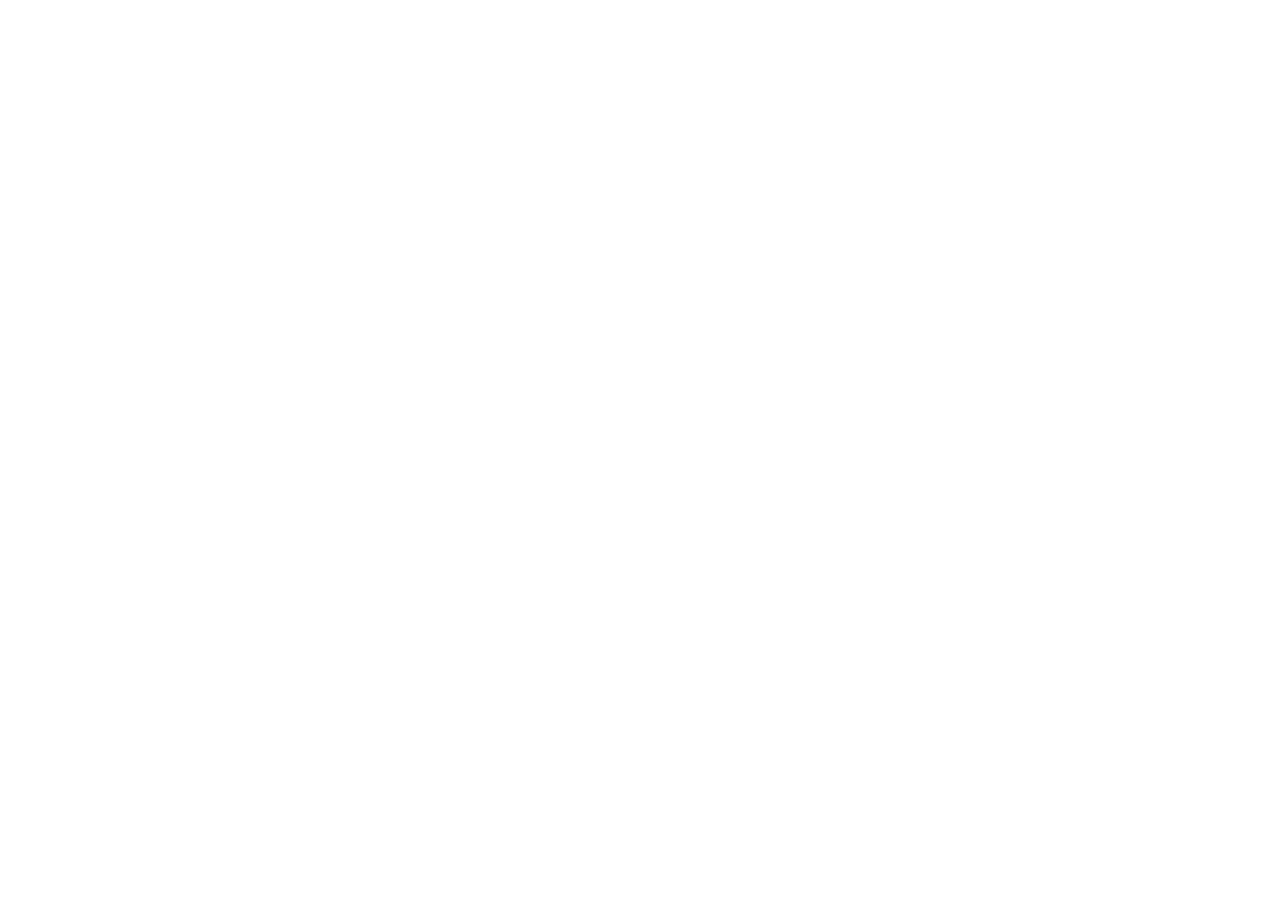
==== step2.html @ 5a1b45d5 "cleaned comments out" ====
<!DOCTYPE html>
<html lang="en">

<head>
	<meta charset="UTF-8">
	<title>Zombie Burger</title>
	<link rel="stylesheet" href="css/step2.css">
	<meta name="viewport" content="width=device-width, user-scalable=no, initial-scale=1.0, maximum-scale=1.0, minimum-scale=1.0">
</head>

<body>

	<main>

		<div class="burger" id="bun-bottom"></div>
		<div class="burger" id="ketchup"></div>
		<div class="burger" id="meat"></div>
		<div class="burger" id="cheese"></div>
		<div class="burger" id="brains"></div>
		<div class="burger" id="tomatos"></div>
		<div class="burger" id="lettuce"></div>
		<div class="burger" id="bacon"></div>
		<div class="burger" id="bun-top"></div>

	</main>

</body>

</html>
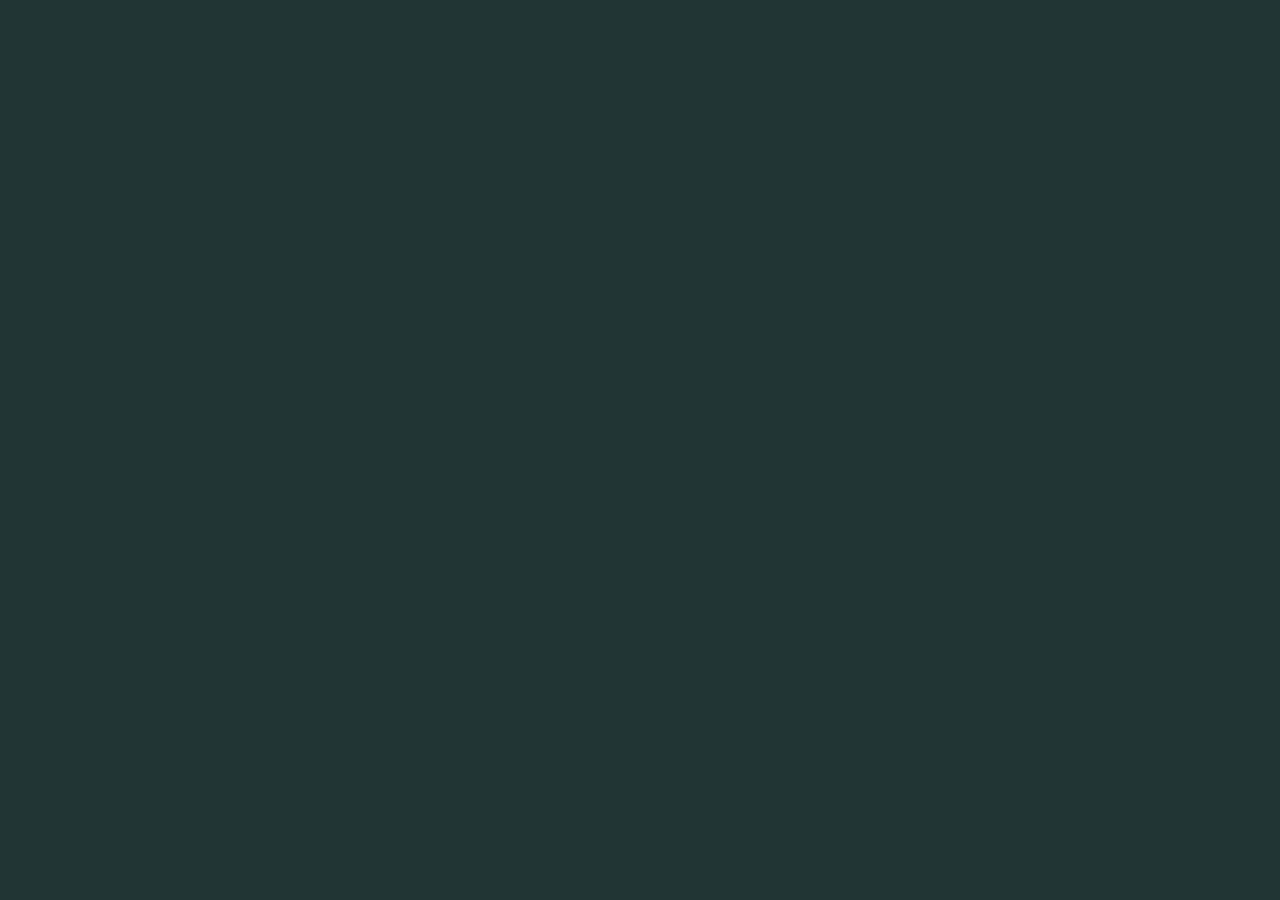
==== commit c66a6c80: "implemented assemble animation and background rays, yaay!!" ====
--- a/step2.html
+++ b/step2.html
@@ -9,6 +9,10 @@
 </head>
 
 <body>
+
+	<div id="raysScene">
+		<div id="rays"></div>
+	</div>
 
 	<main>
 
--- a/css/step2.css
+++ b/css/step2.css
@@ -0,0 +1,401 @@
+html {
+  font-family: sans-serif;
+  -webkit-text-size-adjust: 100%;
+  -ms-text-size-adjust: 100%;
+}
+
+body {
+  margin: 0;
+}
+
+article,
+aside,
+details,
+figcaption,
+figure,
+footer,
+header,
+main,
+menu,
+nav,
+section,
+summary {
+  display: block;
+}
+
+audio,
+canvas,
+progress,
+video {
+  display: inline-block;
+  vertical-align: baseline;
+}
+
+audio:not([controls]) {
+  display: none;
+  height: 0;
+}
+
+[hidden],
+template {
+  display: none;
+}
+
+a {
+  background-color: transparent;
+}
+
+a:active,
+a:hover {
+  outline: 0;
+}
+
+abbr[title] {
+  border-bottom: 1px dotted;
+}
+
+b,
+strong {
+  font-weight: bold;
+}
+
+dfn {
+  font-style: italic;
+}
+
+h1 {
+  font-size: 2em;
+  margin: 0.67em 0;
+}
+
+mark {
+  background: #ff0;
+  color: #000;
+}
+
+small {
+  font-size: 80%;
+}
+
+sub,
+sup {
+  font-size: 75%;
+  line-height: 0;
+  position: relative;
+  vertical-align: baseline;
+}
+
+sup {
+  top: -0.5em;
+}
+
+sub {
+  bottom: -0.25em;
+}
+
+img {
+  border: 0;
+}
+
+svg:not(:root) {
+  overflow: hidden;
+}
+
+figure {
+  margin: 1em 40px;
+}
+
+hr {
+  box-sizing: content-box;
+  height: 0;
+}
+
+pre {
+  overflow: auto;
+}
+
+code,
+kbd,
+pre,
+samp {
+  font-family: monospace, monospace;
+  font-size: 1em;
+}
+
+button,
+input,
+optgroup,
+select,
+textarea {
+  color: inherit;
+  font: inherit;
+  margin: 0;
+}
+
+button {
+  overflow: visible;
+}
+
+button,
+select {
+  text-transform: none;
+}
+
+button,
+html input[type="button"],
+input[type="reset"],
+input[type="submit"] {
+  -webkit-appearance: button;
+  cursor: pointer;
+}
+
+button[disabled],
+html input[disabled] {
+  cursor: default;
+}
+
+button::-moz-focus-inner,
+input::-moz-focus-inner {
+  border: 0;
+  padding: 0;
+}
+
+input {
+  line-height: normal;
+}
+
+input[type="checkbox"],
+input[type="radio"] {
+  box-sizing: border-box;
+  padding: 0;
+}
+
+input[type="number"]::-webkit-inner-spin-button,
+input[type="number"]::-webkit-outer-spin-button {
+  height: auto;
+}
+
+input[type="search"] {
+  -webkit-appearance: textfield;
+  box-sizing: content-box;
+}
+
+input[type="search"]::-webkit-search-cancel-button,
+input[type="search"]::-webkit-search-decoration {
+  -webkit-appearance: none;
+}
+
+fieldset {
+  border: 1px solid #c0c0c0;
+  margin: 0 2px;
+  padding: 0.35em 0.625em 0.75em;
+}
+
+legend {
+  border: 0;
+  padding: 0;
+}
+
+textarea {
+  overflow: auto;
+}
+
+optgroup {
+  font-weight: bold;
+}
+
+table {
+  border-collapse: collapse;
+  border-spacing: 0;
+}
+
+td,
+th {
+  padding: 0;
+}
+
+* {
+  padding: 0;
+  margin: 0;
+  box-sizing: border-box;
+}
+
+/*************** Variables ***************/
+/*************** STYLE ***************/
+html,
+body {
+  background-color: #213534;
+  height: 100vh;
+}
+
+/* basic structure for the rays setup */
+#raysScene {
+  position: absolute;
+  width: 490px;
+  height: 490px;
+  top: 50%;
+  left: 50%;
+  transform: translate(-50%, -50%);
+  opacity: 0;
+  animation: showRays 0.8s linear 14s 1 forwards;
+}
+
+#rays {
+  /* with animation properties */
+  background: url(../img/bg/rays.png) 0 0 no-repeat;
+  position: absolute;
+  width: 490px;
+  height: 490px;
+  /* microsoft ie */
+  animation-name: spin;
+  animation-duration: 40000ms;
+  /* 40 seconds */
+  animation-iteration-count: infinite;
+  animation-timing-function: linear;
+}
+
+main {
+  position: relative;
+  height: 97vh;
+  top: calc(100vh - 97vh);
+  margin: 0px auto;
+  width: 160px;
+}
+
+main #bun-top {
+  background: url(../img/burger/9_bun_top.png) center center no-repeat;
+  top: 0px;
+  animation: slideFromLeft 1s ease 0s forwards, bunTopSqueeze 0.6s ease-out 13s forwards;
+}
+
+main #bacon {
+  background: url(../img/burger/8_bacon.png) center center no-repeat;
+  top: 70px;
+  animation: slideFromLeft 1s ease 1s forwards, baconSqueeze 0.6s ease-out 12s forwards;
+}
+
+main #lettuce {
+  background: url(../img/burger/7_lettuce.png) center center no-repeat;
+  top: 140px;
+  animation: slideFromLeft 1s ease 2s forwards, lettuceSqueeze 0.6s ease-out 11s forwards;
+}
+
+main #tomatos {
+  background: url(../img/burger/6_tomato.png) center center no-repeat;
+  top: 210px;
+  animation: slideFromLeft 1s ease 3s forwards, tomatosSqueeze 0.6s ease-out 10s forwards;
+}
+
+main #brains {
+  background: url(../img/burger/brains_02.png) center center no-repeat;
+  top: 280px;
+  height: 105px;
+  animation: slideFromLeft 1s ease 4s forwards;
+}
+
+main #cheese {
+  background: url(../img/burger/4_cheese.png) center center no-repeat;
+  top: 385px;
+  animation: slideFromLeft 1s ease 5s forwards, cheeseSqueeze 0.6s ease-out 10s forwards;
+}
+
+main #meat {
+  background: url(../img/burger/3_meat.png) center center no-repeat;
+  top: 455px;
+  animation: slideFromLeft 1s ease 6s forwards, meatSqueeze 0.6s ease-out 11s forwards;
+}
+
+main #ketchup {
+  background: url(../img/burger/2_ketchup.png) center center no-repeat;
+  top: 525px;
+  animation: slideFromLeft 1s ease 7s forwards, ketchupSqueeze 0.6s ease-out 12s forwards;
+}
+
+main #bun-bottom {
+  background: url(../img/burger/1_bun_bottom.png) center center no-repeat;
+  top: 595px;
+  animation: slideFromLeft 1s ease 8s forwards, bunBottomSqueeze 0.6s ease-out 13s forwards;
+}
+
+main .burger {
+  position: absolute;
+  width: 160px;
+  background-size: contain !important;
+  height: 70px;
+  left: -1000px;
+}
+
+/*************** Keyframes ***************/
+@keyframes slideFromLeft {
+  100% {
+    left: 0;
+  }
+}
+
+@keyframes bunBottomSqueeze {
+  100% {
+    top: 388px;
+  }
+}
+
+@keyframes ketchupSqueeze {
+  100% {
+    top: 381px;
+  }
+}
+
+@keyframes meatSqueeze {
+  100% {
+    top: 354px;
+  }
+}
+
+@keyframes cheeseSqueeze {
+  100% {
+    top: 343px;
+  }
+}
+
+@keyframes tomatosSqueeze {
+  100% {
+    top: 258px;
+  }
+}
+
+@keyframes lettuceSqueeze {
+  100% {
+    top: 240px;
+  }
+}
+
+@keyframes baconSqueeze {
+  100% {
+    top: 230px;
+  }
+}
+
+@keyframes bunTopSqueeze {
+  100% {
+    top: 200px;
+  }
+}
+
+/* RAYS animation */
+/* keyframes for animation;  simple 0 to 360 */
+@keyframes spin {
+  from {
+    transform: rotate(0deg);
+  }
+  to {
+    transform: rotate(360deg);
+  }
+}
+
+@keyframes showRays {
+  from {
+    opacity: 0;
+  }
+  to {
+    opacity: 1;
+  }
+}
